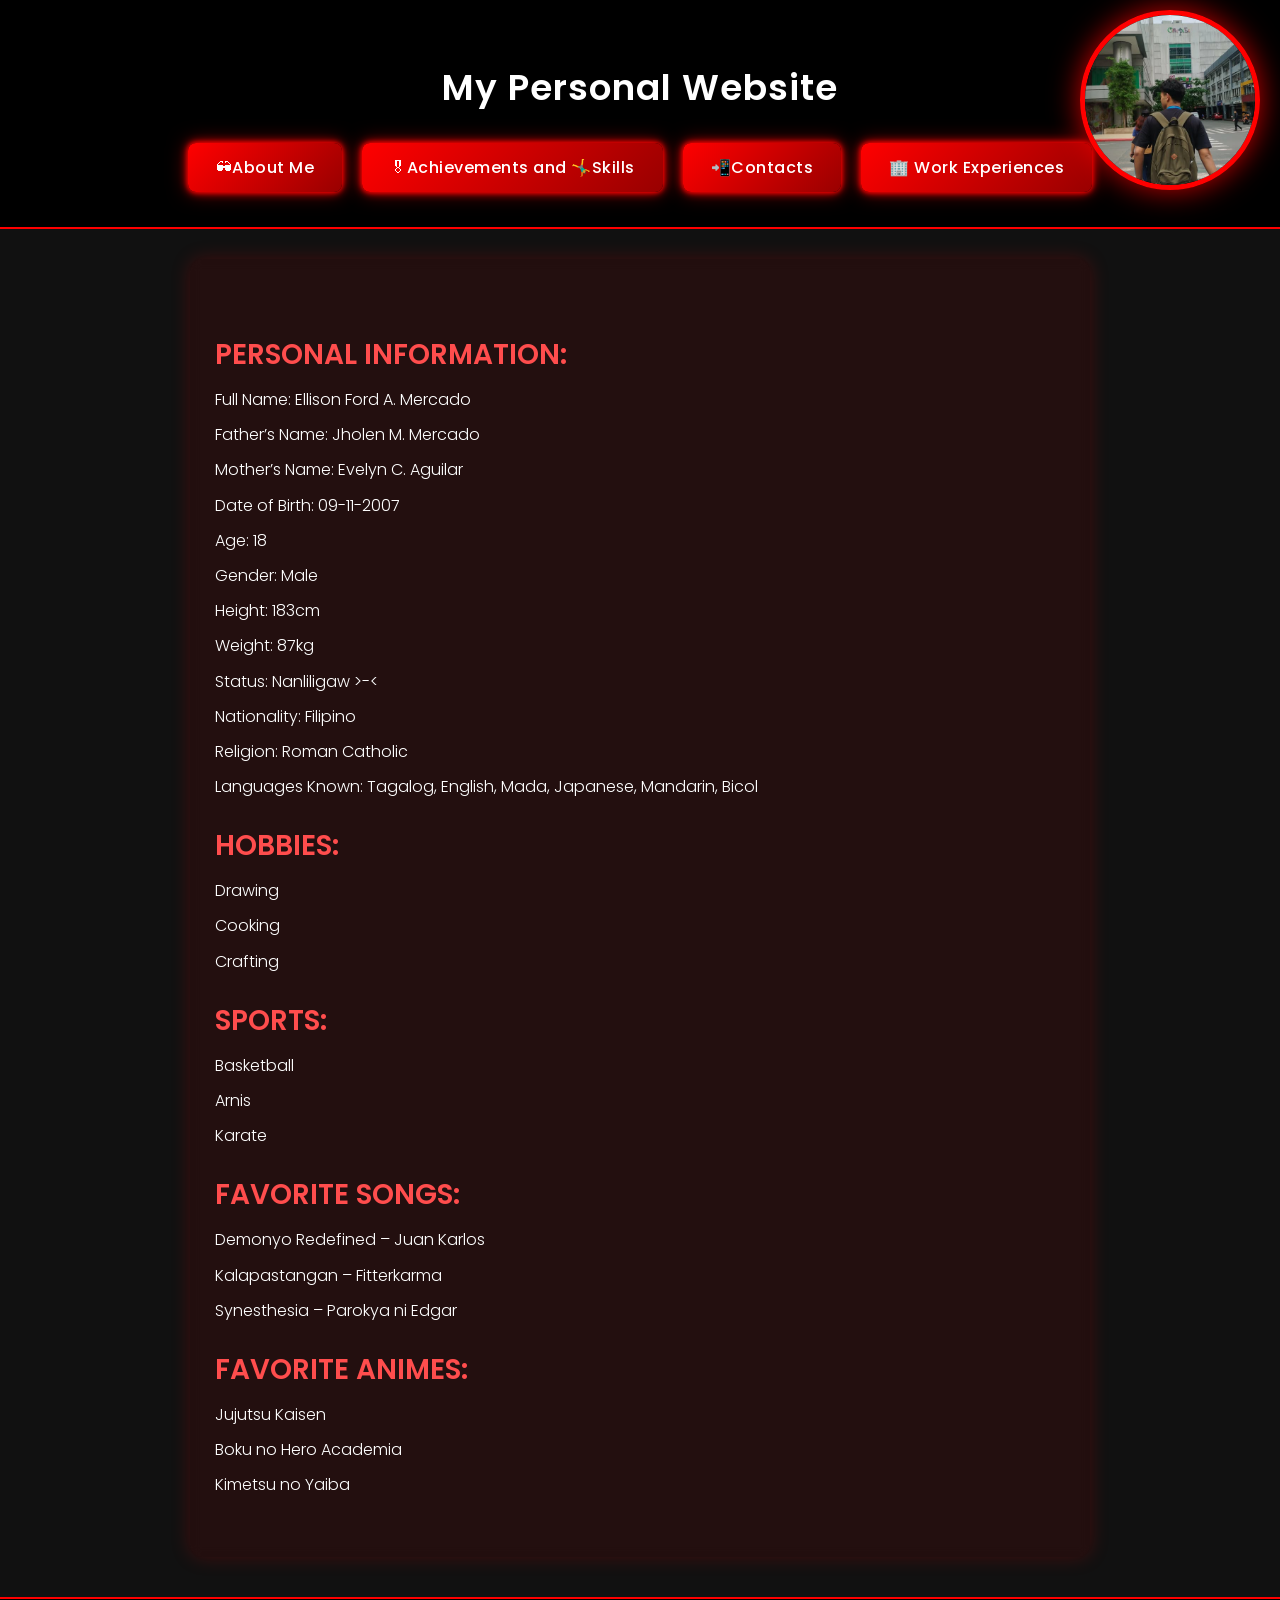
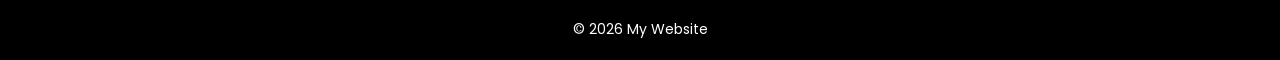
==== index.html @ 00f61488 "Add files via upload" ====
<!DOCTYPE html>
<html lang="en">
<head>
<meta charset="UTF-8">
<meta name="viewport" content="width=device-width, initial-scale=1.0">
<title>elpatronn😎😎</title>
<link href="https://fonts.googleapis.com/css2?family=Poppins:wght@300;400;600&display=swap" rel="stylesheet">
<style>
/* ========================= */
/* RESET */
/* ========================= */
* {
    margin: 0;
    padding: 0;
    box-sizing: border-box;
}

/* ========================= */
/* BODY */
/* ========================= */
body {
    font-family: "Poppins", sans-serif;
    background-color: #111;
    color: #fff;
    transition: background 0.5s ease;
}
body:not(.loaded) {
    overflow: hidden;
}

/* ========================= */
/* PRELOADER */
/* ========================= */
#preloader {
    position: fixed;
    inset: 0;
    background: #111;
    display: flex;
    justify-content: center;
    align-items: center;
    flex-direction: column;
    z-index: 9999;
}
.loader-dots {
    display: flex;
    gap: 15px;
    margin-bottom: 20px;
}
.loader-dots span {
    width: 15px;
    height: 15px;
    background: #ff0000;
    border-radius: 50%;
    animation: bounce 0.6s infinite alternate;
    box-shadow: 0 0 10px #ff0000;
}
.loader-dots span:nth-child(2) { animation-delay: 0.2s; }
.loader-dots span:nth-child(3) { animation-delay: 0.4s; }
@keyframes bounce {
    0% { transform: translateY(0); opacity: 0.6; }
    50% { transform: translateY(-20px); opacity: 1; }
    100% { transform: translateY(0); opacity: 0.6; }
}
.loading-text {
    color: #ff4d4d;
    font-weight: 600;
    letter-spacing: 1px;
    animation: pulse 1s infinite;
}
@keyframes pulse {
    0%, 100% { opacity: 0.6; }
    50% { opacity: 1; }
}
body.loaded #preloader {
    opacity: 0;
    visibility: hidden;
}

/* ========================= */
/* HEADER */
/* ========================= */
header {
    position: relative;
    background: #000;
    padding: 60px 20px 20px 20px; /* top padding increased for bigger pic */
    text-align: center;
    border-bottom: 2px solid #ff0000;
}

header h1 {
    font-size: 36px;
    font-weight: 600;
    letter-spacing: 1px;
}

/* ========================= */
/* PROFILE PICTURE - BIG & PULSING GLOW */
/* ========================= */
.profile-pic {
    position: absolute;
    top: 10px;
    right: 20px;
    width: 180px;       /* big size */
    height: 180px;
    border-radius: 50%;
    object-fit: cover;
    border: 5px solid #ff0000;
    box-shadow: 0 0 30px rgba(255,0,0,0.8);
    animation: pulseGlow 2s infinite alternate;
    z-index: 10;
}

.profile-pic:hover {
    transform: scale(1.1);
}

@keyframes pulseGlow {
    0% {
        transform: scale(1);
        box-shadow: 0 0 30px rgba(255,0,0,0.8);
    }
    50% {
        transform: scale(1.08);
        box-shadow: 0 0 50px rgba(255,0,0,1);
    }
    100% {
        transform: scale(1);
        box-shadow: 0 0 30px rgba(255,0,0,0.8);
    }
}

/* Responsive adjustments */
@media screen and (max-width: 1024px) {
    .profile-pic { width: 140px; height: 140px; }
}
@media screen and (max-width: 768px) {
    .profile-pic { width: 110px; height: 110px; }
}
@media screen and (max-width: 480px) {
    .profile-pic { width: 80px; height: 80px; top: 5px; right: 10px; }
}

/* ========================= */
/* NAVIGATION BUTTONS */
/* ========================= */
nav {
    margin-top: 20px;
}
.nav-btn {
    position: relative;
    overflow: hidden;
    background: linear-gradient(135deg, #ff0000, #990000);
    color: #fff;
    padding: 12px 28px;
    border-radius: 8px;
    text-decoration: none;
    display: inline-block;
    margin: 8px;
    font-weight: 500;
    letter-spacing: 0.5px;
    box-shadow: 0 0 5px #ff0000, 0 0 10px #ff0000, 0 0 20px rgba(255,0,0,0.5);
    transition: all 0.3s ease;
}
.nav-btn span { position: relative; z-index: 2; }
.nav-btn::after {
    content: '';
    position: absolute;
    top: 0;
    left: -150%;
    width: 50%;
    height: 100%;
    background: linear-gradient(120deg, rgba(255,255,255,0) 0%, rgba(255,255,255,0.6) 50%, rgba(255,255,255,0) 100%);
    transform: skewX(-25deg);
    z-index: 1;
    pointer-events: none;
    animation: shine 2s infinite;
}
.nav-btn:hover {
    background: #fff;
    color: #000;
    transform: translateY(-3px);
    box-shadow: 0 0 10px #ff0000, 0 0 25px #ff0000, 0 0 40px #ff0000;
}
@keyframes shine { 0% { left: -150%; } 100% { left: 150%; } }

/* ========================= */
/* SECTION */
/* ========================= */
section {
    background: rgba(255, 0, 0, 0.08);
    padding: 50px 25px;
    margin: 30px auto;
    max-width: 900px;
    border-radius: 12px;
    backdrop-filter: blur(6px);
    box-shadow: 0 0 20px rgba(255,0,0,0.2);
}
section h2 {
    font-size: 28px;
    margin: 25px 0 10px 0;
    color: #ff4d4d;
    font-weight: 600;
}
section p {
    font-size: 16px;
    line-height: 1.7;
    margin: 8px 0;
    font-weight: 300;
}

/* ========================= */
/* FOOTER */
/* ========================= */
footer {
    background: #000;
    padding: 20px;
    text-align: center;
    border-top: 2px solid #ff0000;
    margin-top: 40px;
    font-size: 14px;
}
</style>
</head>
<body>
<!-- PRELOADER -->
<div id="preloader">
    <div class="loader-dots">
        <span></span>
        <span></span>
        <span></span>
    </div>
    <p class="loading-text">Loading...</p>
</div>

<header>
    <h1>My Personal Website</h1>
    <img src="eli.jpg" alt="Profile Picture" class="profile-pic">
    <nav>
        <a href="index.html" class="nav-btn"><span>🕶About Me</span></a>
        <a href="achievements.html" class="nav-btn"><span>🎖Achievements and 🤸‍♂️Skills</span></a>
        <a href="contacts.html" class="nav-btn"><span>📲Contacts</span></a>
        <a href="work.html" class="nav-btn"><span>🏢 Work Experiences</span></a>
    </nav>
</header>

<section>
    <h2>PERSONAL INFORMATION:</h2>
    <p>Full Name: Ellison Ford A. Mercado</p>
    <p>Father’s Name: Jholen M. Mercado</p>
    <p>Mother’s Name: Evelyn C. Aguilar</p>
    <p>Date of Birth: 09-11-2007</p>
    <p>Age: 18</p>
    <p>Gender: Male</p>
    <p>Height: 183cm</p>
    <p>Weight: 87kg</p>
    <p>Status: Nanliligaw >-<</p>
    <p>Nationality: Filipino</p>
    <p>Religion: Roman Catholic</p>
    <p>Languages Known: Tagalog, English, Mada, Japanese, Mandarin, Bicol</p>

    <h2>HOBBIES:</h2>
    <p>Drawing</p>
    <p>Cooking</p>
    <p>Crafting</p>

    <h2>SPORTS:</h2>
    <p>Basketball</p>
    <p>Arnis</p>
    <p>Karate</p>

    <h2>FAVORITE SONGS:</h2>
    <p>Demonyo Redefined – Juan Karlos</p>
    <p>Kalapastangan – Fitterkarma</p>
    <p>Synesthesia – Parokya ni Edgar</p>

    <h2>FAVORITE ANIMES:</h2>
    <p>Jujutsu Kaisen</p>
    <p>Boku no Hero Academia</p>
    <p>Kimetsu no Yaiba</p>
</section>

<footer>
    <p>&copy; 2026 My Website</p>
</footer>

<script>
window.addEventListener("load", function() {
    setTimeout(function(){
        document.body.classList.add("loaded");
    }, 1500);
});
</script>
</body>
</html>
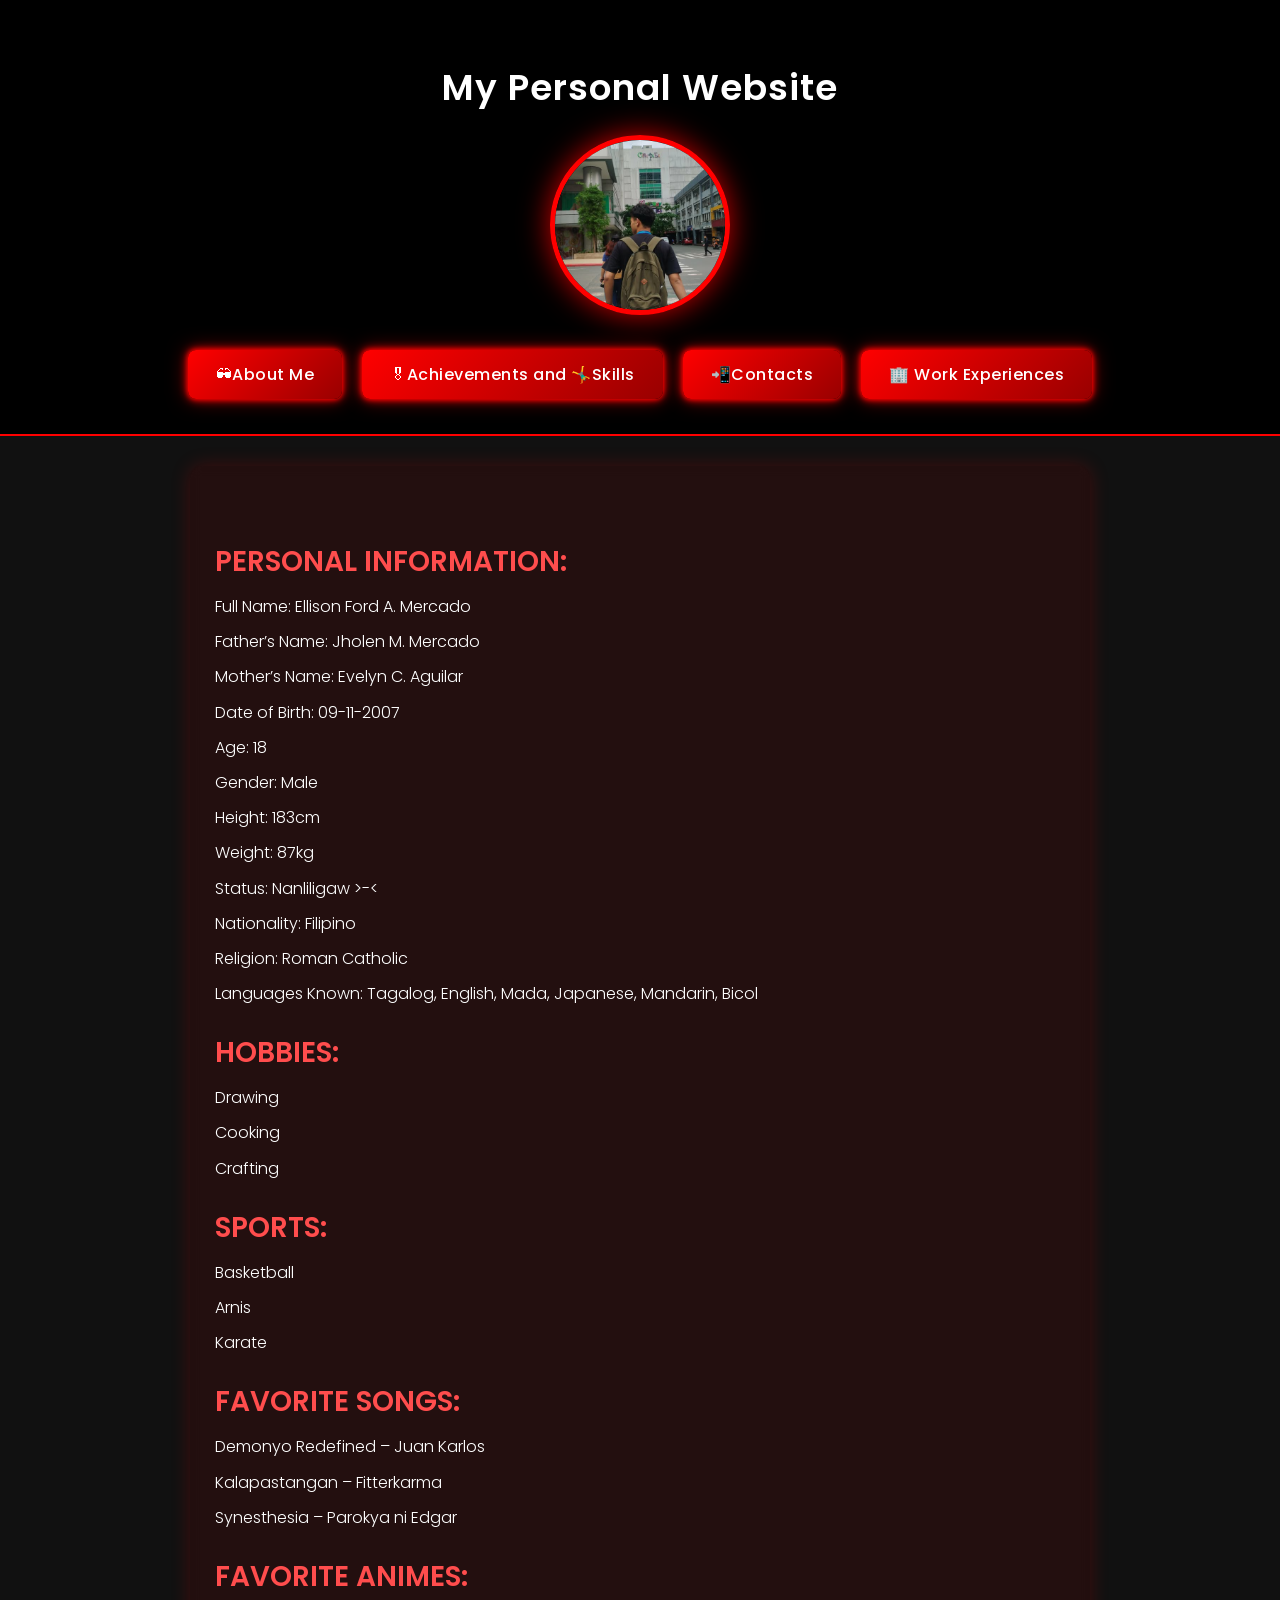
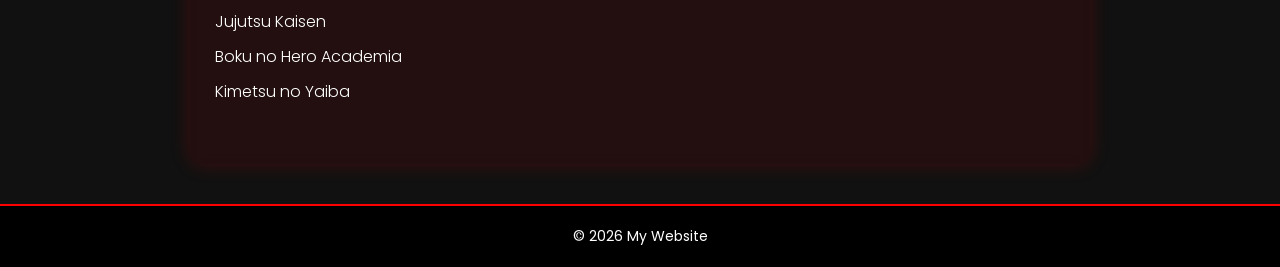
==== commit 8b7bda02: "index.html" ====
--- a/index.html
+++ b/index.html
@@ -5,243 +5,132 @@
 <meta name="viewport" content="width=device-width, initial-scale=1.0">
 <title>elpatronn😎😎</title>
 <link href="https://fonts.googleapis.com/css2?family=Poppins:wght@300;400;600&display=swap" rel="stylesheet">
+
 <style>
-/* ========================= */
-/* RESET */
-/* ========================= */
-* {
-    margin: 0;
-    padding: 0;
-    box-sizing: border-box;
+/* ======= RESET & BASE ======= */
+* { margin:0; padding:0; box-sizing:border-box; }
+body { font-family:"Poppins",sans-serif; background:#111; color:#fff; transition:background 0.5s ease; }
+body:not(.loaded){overflow:hidden;}
+
+/* ======= PRELOADER ======= */
+#preloader{position:fixed; inset:0; background:#111; display:flex; justify-content:center; align-items:center; flex-direction:column; z-index:9999;}
+.loader-dots{display:flex; gap:15px; margin-bottom:20px;}
+.loader-dots span{width:15px;height:15px;background:#ff0000;border-radius:50%;animation:bounce 0.6s infinite alternate;box-shadow:0 0 10px #ff0000;}
+.loader-dots span:nth-child(2){animation-delay:0.2s;}
+.loader-dots span:nth-child(3){animation-delay:0.4s;}
+@keyframes bounce{0%{transform:translateY(0);opacity:0.6;}50%{transform:translateY(-20px);opacity:1;}100%{transform:translateY(0);opacity:0.6;}}
+.loading-text{color:#ff4d4d;font-weight:600;letter-spacing:1px;animation:pulse 1s infinite;}
+@keyframes pulse{0%,100%{opacity:0.6;}50%{opacity:1;}}
+body.loaded #preloader{opacity:0; visibility:hidden;}
+
+/* ======= HEADER ======= */
+header{
+    position: relative;
+    background:#000;
+    padding:60px 20px 20px 20px;
+    text-align:center;
+    border-bottom:2px solid #ff0000;
+}
+header h1{
+    font-size:36px;
+    font-weight:600;
+    letter-spacing:1px;
+    margin-bottom:20px;
 }
 
-/* ========================= */
-/* BODY */
-/* ========================= */
-body {
-    font-family: "Poppins", sans-serif;
-    background-color: #111;
-    color: #fff;
-    transition: background 0.5s ease;
+/* ======= PROFILE PICTURE ======= */
+.profile-pic{
+    width:180px;
+    height:180px;
+    border-radius:50%;
+    object-fit:cover;
+    border:5px solid #ff0000;
+    box-shadow:0 0 30px rgba(255,0,0,0.8);
+    animation:pulseGlow 2s infinite alternate;
+    display:inline-block;  /* centers below title */
+    position: relative;    /* removed absolute */
+    margin-top:0;
 }
-body:not(.loaded) {
-    overflow: hidden;
+@keyframes pulseGlow{
+    0%{transform:scale(1); box-shadow:0 0 30px rgba(255,0,0,0.8);}
+    50%{transform:scale(1.08); box-shadow:0 0 50px rgba(255,0,0,1);}
+    100%{transform:scale(1); box-shadow:0 0 30px rgba(255,0,0,0.8);}
 }
 
-/* ========================= */
-/* PRELOADER */
-/* ========================= */
-#preloader {
-    position: fixed;
-    inset: 0;
-    background: #111;
-    display: flex;
-    justify-content: center;
-    align-items: center;
-    flex-direction: column;
-    z-index: 9999;
+/* ======= NAVIGATION ======= */
+nav{margin-top:20px;}
+.nav-btn{
+    position:relative; overflow:hidden;
+    background:linear-gradient(135deg,#ff0000,#990000);
+    color:#fff; padding:12px 28px; border-radius:8px; text-decoration:none;
+    display:inline-block; margin:8px; font-weight:500; letter-spacing:0.5px;
+    box-shadow:0 0 5px #ff0000,0 0 10px #ff0000,0 0 20px rgba(255,0,0,0.5);
+    transition:all 0.3s ease;
 }
-.loader-dots {
-    display: flex;
-    gap: 15px;
-    margin-bottom: 20px;
+.nav-btn span{position:relative; z-index:2;}
+.nav-btn::after{
+    content:''; position:absolute; top:0; left:-150%; width:50%; height:100%;
+    background:linear-gradient(120deg, rgba(255,255,255,0) 0%, rgba(255,255,255,0.6) 50%, rgba(255,255,255,0) 100%);
+    transform:skewX(-25deg); z-index:1; pointer-events:none; animation:shine 2s infinite;
 }
-.loader-dots span {
-    width: 15px;
-    height: 15px;
-    background: #ff0000;
-    border-radius: 50%;
-    animation: bounce 0.6s infinite alternate;
-    box-shadow: 0 0 10px #ff0000;
+.nav-btn:hover{
+    background:#fff; color:#000; transform:translateY(-3px);
+    box-shadow:0 0 10px #ff0000,0 0 25px #ff0000,0 0 40px #ff0000;
 }
-.loader-dots span:nth-child(2) { animation-delay: 0.2s; }
-.loader-dots span:nth-child(3) { animation-delay: 0.4s; }
-@keyframes bounce {
-    0% { transform: translateY(0); opacity: 0.6; }
-    50% { transform: translateY(-20px); opacity: 1; }
-    100% { transform: translateY(0); opacity: 0.6; }
+@keyframes shine{0%{left:-150%;}100%{left:150%;}}
+
+/* ======= SECTION ======= */
+section{
+    background:rgba(255,0,0,0.08); padding:50px 25px; margin:30px auto;
+    max-width:900px; border-radius:12px; backdrop-filter:blur(6px);
+    box-shadow:0 0 20px rgba(255,0,0,0.2);
 }
-.loading-text {
-    color: #ff4d4d;
-    font-weight: 600;
-    letter-spacing: 1px;
-    animation: pulse 1s infinite;
-}
-@keyframes pulse {
-    0%, 100% { opacity: 0.6; }
-    50% { opacity: 1; }
-}
-body.loaded #preloader {
-    opacity: 0;
-    visibility: hidden;
+section h2{font-size:28px; margin:25px 0 10px 0; color:#ff4d4d; font-weight:600;}
+section p{font-size:16px; line-height:1.7; margin:8px 0; font-weight:300;}
+
+/* ======= FOOTER ======= */
+footer{background:#000; padding:20px; text-align:center; border-top:2px solid #ff0000; margin-top:40px; font-size:14px;}
+
+/* ======= RESPONSIVE ======= */
+@media (max-width: 768px){
+    header h1{ font-size:28px; }
+    .profile-pic{ width:120px; height:120px; margin:0 auto; }
+    .nav-btn{ padding:10px 20px; font-size:14px; }
+    section{ padding:30px 15px; margin:20px auto; }
+    section h2{ font-size:22px; }
+    section p{ font-size:14px; }
 }
 
-/* ========================= */
-/* HEADER */
-/* ========================= */
-header {
-    position: relative;
-    background: #000;
-    padding: 60px 20px 20px 20px; /* top padding increased for bigger pic */
-    text-align: center;
-    border-bottom: 2px solid #ff0000;
-}
-
-header h1 {
-    font-size: 36px;
-    font-weight: 600;
-    letter-spacing: 1px;
-}
-
-/* ========================= */
-/* PROFILE PICTURE - BIG & PULSING GLOW */
-/* ========================= */
-.profile-pic {
-    position: absolute;
-    top: 10px;
-    right: 20px;
-    width: 180px;       /* big size */
-    height: 180px;
-    border-radius: 50%;
-    object-fit: cover;
-    border: 5px solid #ff0000;
-    box-shadow: 0 0 30px rgba(255,0,0,0.8);
-    animation: pulseGlow 2s infinite alternate;
-    z-index: 10;
-}
-
-.profile-pic:hover {
-    transform: scale(1.1);
-}
-
-@keyframes pulseGlow {
-    0% {
-        transform: scale(1);
-        box-shadow: 0 0 30px rgba(255,0,0,0.8);
-    }
-    50% {
-        transform: scale(1.08);
-        box-shadow: 0 0 50px rgba(255,0,0,1);
-    }
-    100% {
-        transform: scale(1);
-        box-shadow: 0 0 30px rgba(255,0,0,0.8);
-    }
-}
-
-/* Responsive adjustments */
-@media screen and (max-width: 1024px) {
-    .profile-pic { width: 140px; height: 140px; }
-}
-@media screen and (max-width: 768px) {
-    .profile-pic { width: 110px; height: 110px; }
-}
-@media screen and (max-width: 480px) {
-    .profile-pic { width: 80px; height: 80px; top: 5px; right: 10px; }
-}
-
-/* ========================= */
-/* NAVIGATION BUTTONS */
-/* ========================= */
-nav {
-    margin-top: 20px;
-}
-.nav-btn {
-    position: relative;
-    overflow: hidden;
-    background: linear-gradient(135deg, #ff0000, #990000);
-    color: #fff;
-    padding: 12px 28px;
-    border-radius: 8px;
-    text-decoration: none;
-    display: inline-block;
-    margin: 8px;
-    font-weight: 500;
-    letter-spacing: 0.5px;
-    box-shadow: 0 0 5px #ff0000, 0 0 10px #ff0000, 0 0 20px rgba(255,0,0,0.5);
-    transition: all 0.3s ease;
-}
-.nav-btn span { position: relative; z-index: 2; }
-.nav-btn::after {
-    content: '';
-    position: absolute;
-    top: 0;
-    left: -150%;
-    width: 50%;
-    height: 100%;
-    background: linear-gradient(120deg, rgba(255,255,255,0) 0%, rgba(255,255,255,0.6) 50%, rgba(255,255,255,0) 100%);
-    transform: skewX(-25deg);
-    z-index: 1;
-    pointer-events: none;
-    animation: shine 2s infinite;
-}
-.nav-btn:hover {
-    background: #fff;
-    color: #000;
-    transform: translateY(-3px);
-    box-shadow: 0 0 10px #ff0000, 0 0 25px #ff0000, 0 0 40px #ff0000;
-}
-@keyframes shine { 0% { left: -150%; } 100% { left: 150%; } }
-
-/* ========================= */
-/* SECTION */
-/* ========================= */
-section {
-    background: rgba(255, 0, 0, 0.08);
-    padding: 50px 25px;
-    margin: 30px auto;
-    max-width: 900px;
-    border-radius: 12px;
-    backdrop-filter: blur(6px);
-    box-shadow: 0 0 20px rgba(255,0,0,0.2);
-}
-section h2 {
-    font-size: 28px;
-    margin: 25px 0 10px 0;
-    color: #ff4d4d;
-    font-weight: 600;
-}
-section p {
-    font-size: 16px;
-    line-height: 1.7;
-    margin: 8px 0;
-    font-weight: 300;
-}
-
-/* ========================= */
-/* FOOTER */
-/* ========================= */
-footer {
-    background: #000;
-    padding: 20px;
-    text-align: center;
-    border-top: 2px solid #ff0000;
-    margin-top: 40px;
-    font-size: 14px;
+@media (max-width: 480px){
+    header h1{ font-size:22px; }
+    .profile-pic{ width:90px; height:90px; margin:0 auto; }
+    .nav-btn{ padding:8px 15px; font-size:12px; }
+    section{ padding:20px 10px; margin:15px auto; }
+    section h2{ font-size:20px; }
+    section p{ font-size:13px; }
 }
 </style>
 </head>
 <body>
-<!-- PRELOADER -->
+
 <div id="preloader">
-    <div class="loader-dots">
-        <span></span>
-        <span></span>
-        <span></span>
-    </div>
+    <div class="loader-dots"><span></span><span></span><span></span></div>
     <p class="loading-text">Loading...</p>
 </div>
 
 <header>
+  <div class="header-top">
     <h1>My Personal Website</h1>
     <img src="eli.jpg" alt="Profile Picture" class="profile-pic">
-    <nav>
-        <a href="index.html" class="nav-btn"><span>🕶About Me</span></a>
-        <a href="achievements.html" class="nav-btn"><span>🎖Achievements and 🤸‍♂️Skills</span></a>
-        <a href="contacts.html" class="nav-btn"><span>📲Contacts</span></a>
-        <a href="work.html" class="nav-btn"><span>🏢 Work Experiences</span></a>
-    </nav>
+  </div>
+  <nav>
+    <a href="index.html" class="nav-btn"><span>🕶About Me</span></a>
+    <a href="achievements.html" class="nav-btn"><span>🎖Achievements and 🤸‍♂️Skills</span></a>
+    <a href="contacts.html" class="nav-btn"><span>📲Contacts</span></a>
+    <a href="work.html" class="nav-btn"><span>🏢 Work Experiences</span></a>
+  </nav>
 </header>
+
 
 <section>
     <h2>PERSONAL INFORMATION:</h2>
@@ -285,10 +174,9 @@
 
 <script>
 window.addEventListener("load", function() {
-    setTimeout(function(){
-        document.body.classList.add("loaded");
-    }, 1500);
+    setTimeout(function(){ document.body.classList.add("loaded"); }, 1500);
 });
 </script>
 </body>
-</html>+</html>
+
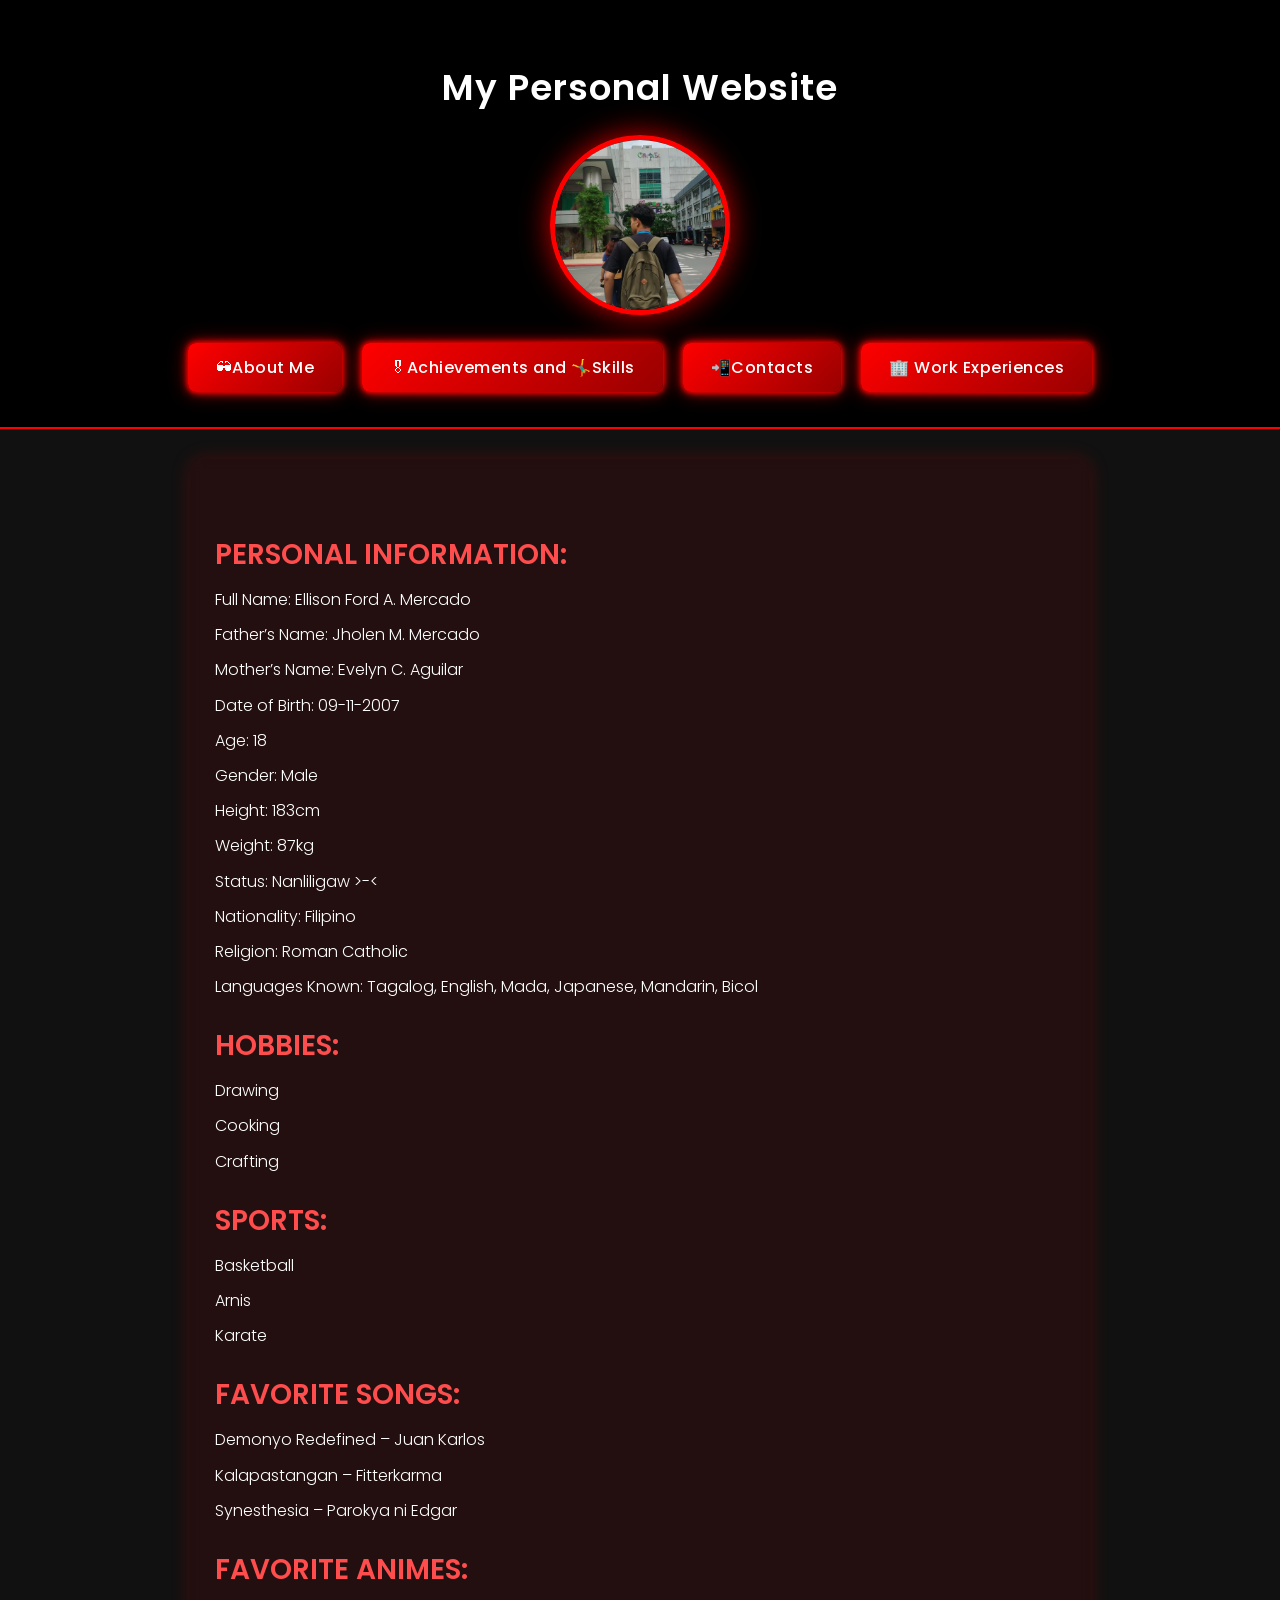
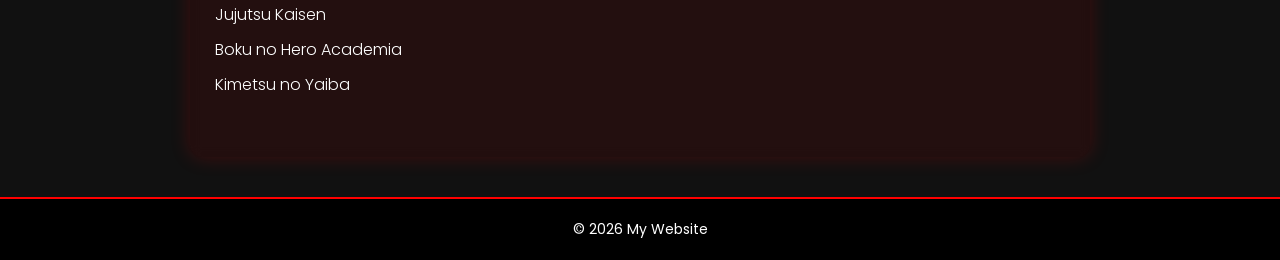
==== commit 4bec7d68: "index.html" ====
--- a/index.html
+++ b/index.html
@@ -25,7 +25,6 @@
 
 /* ======= HEADER ======= */
 header{
-    position: relative;
     background:#000;
     padding:60px 20px 20px 20px;
     text-align:center;
@@ -39,6 +38,9 @@
 }
 
 /* ======= PROFILE PICTURE ======= */
+.header-top{
+    display:inline-block;
+}
 .profile-pic{
     width:180px;
     height:180px;
@@ -47,9 +49,8 @@
     border:5px solid #ff0000;
     box-shadow:0 0 30px rgba(255,0,0,0.8);
     animation:pulseGlow 2s infinite alternate;
-    display:inline-block;  /* centers below title */
-    position: relative;    /* removed absolute */
-    margin-top:0;
+    display:block;
+    margin:0 auto;
 }
 @keyframes pulseGlow{
     0%{transform:scale(1); box-shadow:0 0 30px rgba(255,0,0,0.8);}
@@ -92,18 +93,18 @@
 footer{background:#000; padding:20px; text-align:center; border-top:2px solid #ff0000; margin-top:40px; font-size:14px;}
 
 /* ======= RESPONSIVE ======= */
-@media (max-width: 768px){
+@media (max-width:768px){
     header h1{ font-size:28px; }
-    .profile-pic{ width:120px; height:120px; margin:0 auto; }
+    .profile-pic{ width:120px; height:120px; }
     .nav-btn{ padding:10px 20px; font-size:14px; }
     section{ padding:30px 15px; margin:20px auto; }
     section h2{ font-size:22px; }
     section p{ font-size:14px; }
 }
 
-@media (max-width: 480px){
+@media (max-width:480px){
     header h1{ font-size:22px; }
-    .profile-pic{ width:90px; height:90px; margin:0 auto; }
+    .profile-pic{ width:90px; height:90px; }
     .nav-btn{ padding:8px 15px; font-size:12px; }
     section{ padding:20px 10px; margin:15px auto; }
     section h2{ font-size:20px; }
@@ -130,7 +131,6 @@
     <a href="work.html" class="nav-btn"><span>🏢 Work Experiences</span></a>
   </nav>
 </header>
-
 
 <section>
     <h2>PERSONAL INFORMATION:</h2>
@@ -174,9 +174,9 @@
 
 <script>
 window.addEventListener("load", function() {
-    setTimeout(function(){ document.body.classList.add("loaded"); }, 1500);
+    setTimeout(function(){ document.body.classList.add("loaded"); }, 400);
 });
 </script>
+
 </body>
 </html>
-
